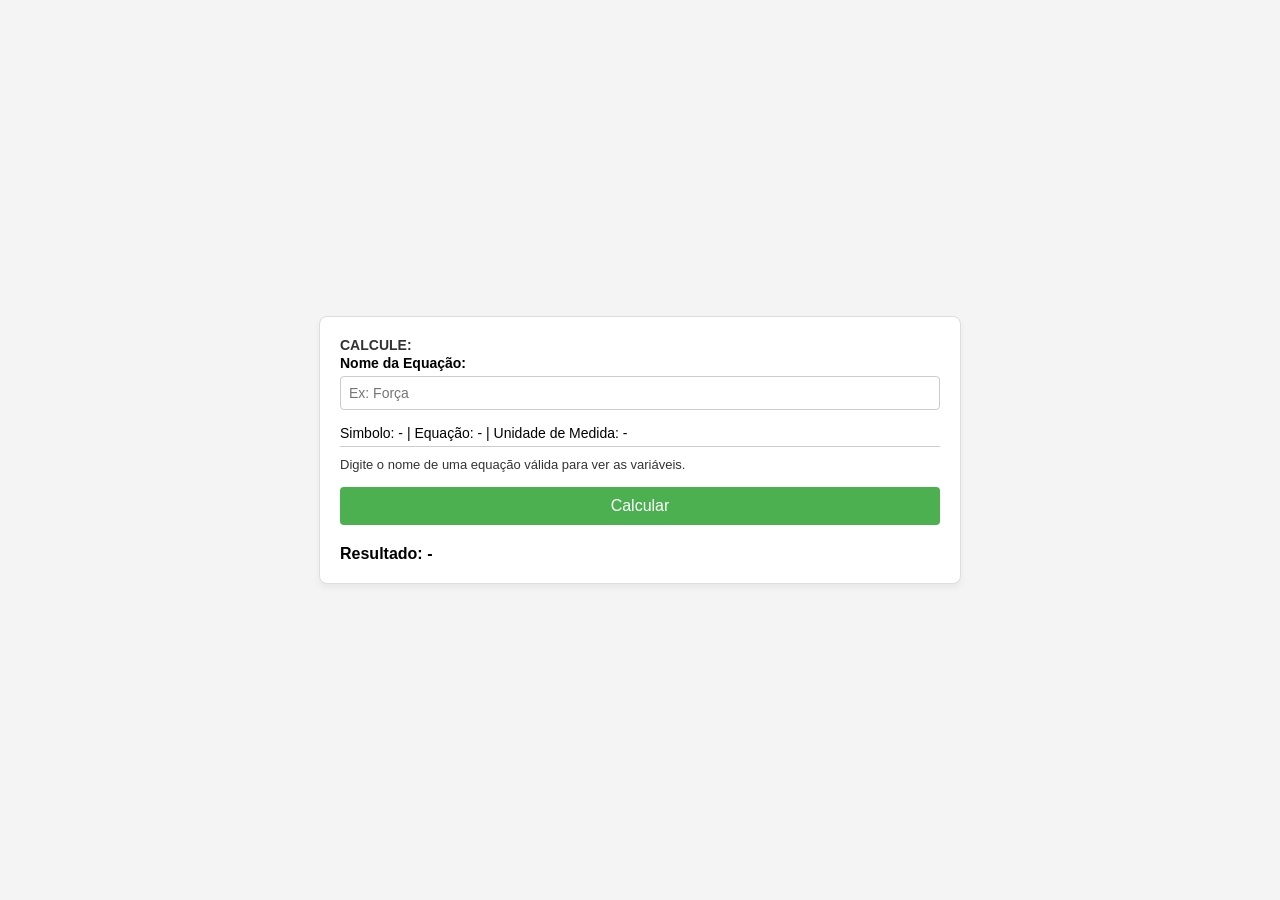
==== calc.html @ 81f38a3d "Create calc.html" ====
<!DOCTYPE html>
<html lang="pt-BR">
<head>
    <meta charset="UTF-8">
    <meta name="viewport" content="width=device-width, initial-scale=1.0">
    <title>Calculadora de Equações</title>
    <style>
        body {
            font-family: Arial, sans-serif;
            background-color: #f4f4f4;
            display: flex;
            justify-content: center;
            align-items: center;
            height: 100vh;
            margin: 0;
        }
        .container {
            background-color: #fff;
            border: 1px solid #ddd;
            border-radius: 8px;
            padding: 20px;
            width: 100%;
            max-width: 600px;
            box-shadow: 0 4px 6px rgba(0,0,0,0.05);
        }
        .title {
            font-weight: bold;
            font-size: 14px;
            margin-bottom: 2px;
            color: #333;
        }
        .label {
            font-weight: bold;
            font-size: 14px;
            margin-bottom: 5px;
            color: #000;
        }
        .input-text {
            width: 100%;
            padding: 8px;
            border: 1px solid #ccc;
            border-radius: 4px;
            box-sizing: border-box;
            font-size: 14px;
            margin-bottom: 15px;
        }
        .info-line {
            font-size: 14px;
            border-bottom: 1px solid #ccc;
            padding-bottom: 5px;
            margin-bottom: 10px;
        }
        .variables-container {
            margin-bottom: 15px;
        }
        .variable-field {
            margin-bottom: 10px;
            display: flex;
            flex-direction: column;
        }
        .variable-field label {
            font-size: 13px;
            font-weight: bold;
            margin-bottom: 4px;
        }
        .variable-field input {
            padding: 6px;
            border: 1px solid #ccc;
            border-radius: 4px;
            font-size: 14px;
        }
        .btn-calcular {
            width: 100%;
            background-color: #4caf50;
            color: white;
            border: none;
            padding: 10px;
            font-size: 16px;
            border-radius: 4px;
            cursor: pointer;
            margin-bottom: 20px;
        }
        .btn-calcular:hover {
            background-color: #45a049;
        }
        .resultado {
            font-weight: bold;
            font-size: 16px;
        }
        /* Estilo para a seta do vetor */
        .vector {
            position: relative;
            display: inline-block;
        }
        .vector::after {
            content: "→";
            position: absolute;
            top: -0.5em;
            left: 50%;
            transform: translateX(-50%);
            font-size: 0.75em;
        }
    </style>
</head>
<body>

<div class="container">
    <div class="title">CALCULE:</div>
    <div class="label">Nome da Equação:</div>
    <input type="text" id="equationName" class="input-text" placeholder="Ex: Força" oninput="atualizarInterface()">

    <div class="info-line">
        Simbolo: <span id="lblSimbolo">-</span> | 
        Equação: <span id="lblEquacao">-</span> | 
        Unidade de Medida: <span id="lblUnidade">-</span>
    </div>

    <div id="msgVariaveis" style="font-size: 13px; color: #333; margin-bottom: 15px;">
        Digite o nome de uma equação válida para ver as variáveis.
    </div>

    <!-- Campos de variáveis gerados dinamicamente -->
    <div id="variablesContainer" class="variables-container"></div>

    <button class="btn-calcular" onclick="calcularResultado()">Calcular</button>

    <div class="resultado">Resultado: <span id="lblResultado">-</span></div>
</div>

<script>
    // Banco de dados das equações suportadas
    const equacoes = {
        "força": {
            simbolo: '<span class="vector">F</span>',
            equacao: '<span class="vector">F</span> = m · <span class="vector">a</span>',
            unidade: 'N (Newtons)',
            variaveis: [
                { id: 'massa', nome: 'Massa (m) em kg' },
                { id: 'aceleracao', nome: 'Aceleração (<span class="vector">a</span>) em m/s²' }
            ],
            calculo: (vals) => vals.massa * vals.aceleracao
        },
        "velocidade": {
            simbolo: '<span class="vector">v</span>',
            equacao: '<span class="vector">v</span> = Δs / Δt',
            unidade: 'm/s',
            variaveis: [
                { id: 'espaco', nome: 'Variação de Espaço (Δs) em metros' },
                { id: 'tempo', nome: 'Variação de Tempo (Δt) em segundos' }
            ],
            calculo: (vals) => vals.tempo !== 0 ? vals.espaco / vals.tempo : "Erro (Divisão por zero)"
        },
        "aceleração": {
            simbolo: '<span class="vector">a</span>',
            equacao: '<span class="vector">a</span> = Δ<span class="vector">v</span> / Δt',
            unidade: 'm/s²',
            variaveis: [
                { id: 'velocidade', nome: 'Variação de Velocidade (Δ<span class="vector">v</span>) em m/s' },
                { id: 'tempo', nome: 'Variação de Tempo (Δt) em segundos' }
            ],
            calculo: (vals) => vals.tempo !== 0 ? vals.velocidade / vals.tempo : "Erro (Divisão por zero)"
        }
    };

    function atualizarInterface() {
        const busca = document.getElementById('equationName').value.trim().toLowerCase();
        const eq = equacoes[busca];

        const lblSimbolo = document.getElementById('lblSimbolo');
        const lblEquacao = document.getElementById('lblEquacao');
        const lblUnidade = document.getElementById('lblUnidade');
        const msgVariaveis = document.getElementById('msgVariaveis');
        const container = document.getElementById('variablesContainer');

        // Limpa campos anteriores
        container.innerHTML = '';
        document.getElementById('lblResultado').innerHTML = '-';

        if (eq) {
            lblSimbolo.innerHTML = eq.simbolo;
            lblEquacao.innerHTML = eq.equacao;
            lblUnidade.innerHTML = eq.unidade;
            msgVariaveis.style.display = 'none';

            // Cria dinamicamente os inputs para as variáveis necessárias
            eq.variaveis.forEach(v => {
                const div = document.createElement('div');
                div.className = 'variable-field';
                
                const label = document.createElement('label');
                label.innerHTML = v.nome;
                
                const input = document.createElement('input');
                input.type = 'number';
                input.id = `var_${v.id}`;
                input.placeholder = 'Digite o valor';
                
                div.appendChild(label);
                div.appendChild(input);
                container.appendChild(div);
            });
        } else {
            lblSimbolo.innerHTML = '-';
            lblEquacao.innerHTML = '-';
            lblUnidade.innerHTML = '-';
            msgVariaveis.style.display = 'block';
        }
    }

    function calcularResultado() {
        const busca = document.getElementById('equationName').value.trim().toLowerCase();
        const eq = equacoes[busca];
        const lblResultado = document.getElementById('lblResultado');

        if (!eq) {
            lblResultado.innerHTML = 'Selecione uma equação válida primeiro.';
            return;
        }

        const valores = {};
        let camposPreenchidos = true;

        eq.variaveis.forEach(v => {
            const input = document.getElementById(`var_${v.id}`);
            if (input && input.value !== '') {
                valores[v.id] = parseFloat(input.value);
            } else {
                camposPreenchidos = false;
            }
        });

        if (!camposPreenchidos) {
            lblResultado.innerHTML = 'Preencha todas as variáveis.';
            return;
        }

        const res = eq.calculo(valores);
        lblResultado.innerHTML = typeof res === 'number' ? `${res.toFixed(2)}` : res;
    }
</script>

</body>
</html>
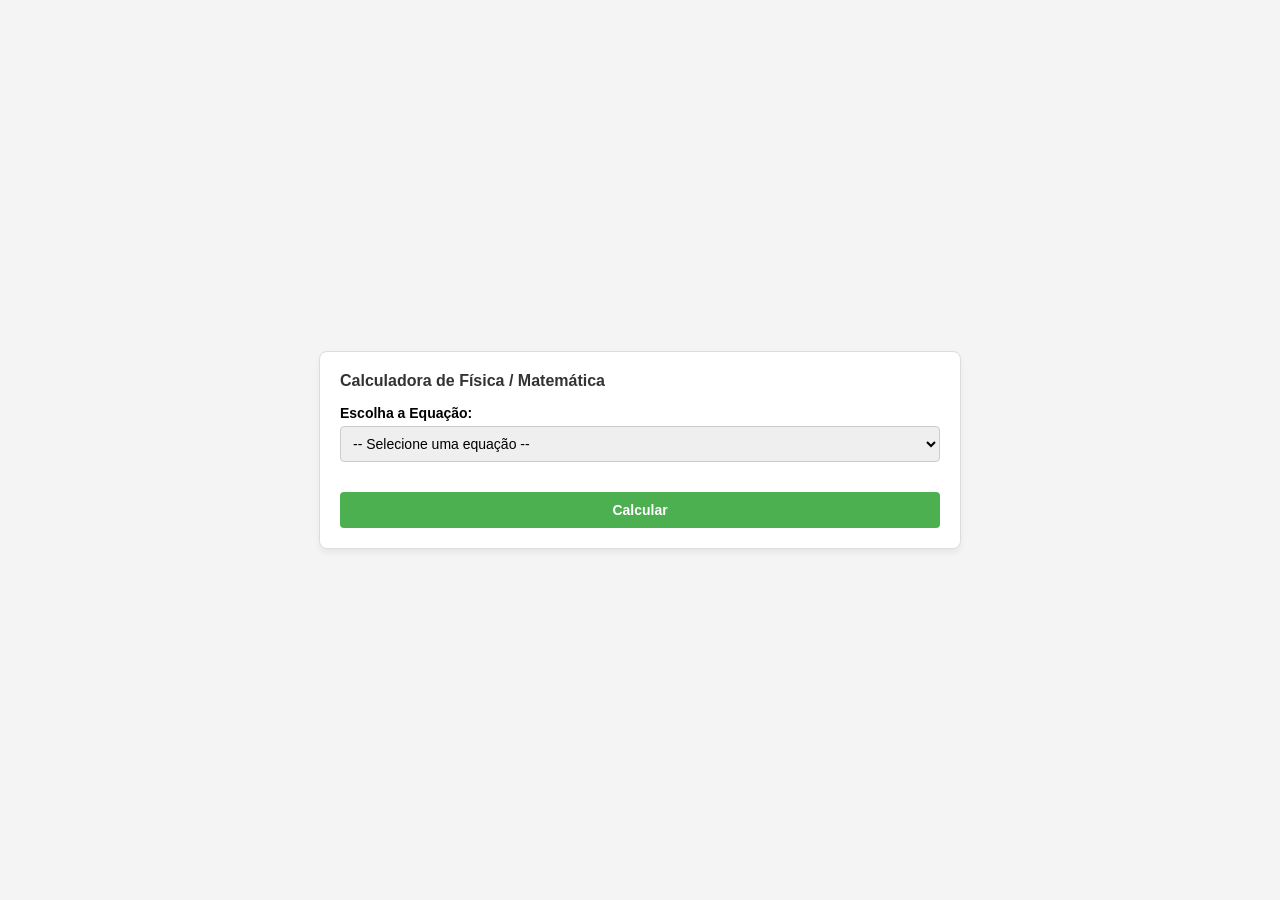
==== commit 2ddda8e3: "Update calc.html" ====
--- a/calc.html
+++ b/calc.html
@@ -5,239 +5,243 @@
     <meta name="viewport" content="width=device-width, initial-scale=1.0">
     <title>Calculadora de Equações</title>
     <style>
-        body {
-            font-family: Arial, sans-serif;
-            background-color: #f4f4f4;
-            display: flex;
-            justify-content: center;
-            align-items: center;
-            height: 100vh;
-            margin: 0;
-        }
-        .container {
-            background-color: #fff;
-            border: 1px solid #ddd;
-            border-radius: 8px;
-            padding: 20px;
-            width: 100%;
-            max-width: 600px;
-            box-shadow: 0 4px 6px rgba(0,0,0,0.05);
-        }
-        .title {
-            font-weight: bold;
-            font-size: 14px;
-            margin-bottom: 2px;
-            color: #333;
-        }
-        .label {
-            font-weight: bold;
-            font-size: 14px;
-            margin-bottom: 5px;
-            color: #000;
-        }
-        .input-text {
-            width: 100%;
-            padding: 8px;
-            border: 1px solid #ccc;
-            border-radius: 4px;
-            box-sizing: border-box;
-            font-size: 14px;
-            margin-bottom: 15px;
-        }
-        .info-line {
-            font-size: 14px;
-            border-bottom: 1px solid #ccc;
-            padding-bottom: 5px;
-            margin-bottom: 10px;
-        }
-        .variables-container {
-            margin-bottom: 15px;
-        }
-        .variable-field {
-            margin-bottom: 10px;
-            display: flex;
-            flex-direction: column;
-        }
-        .variable-field label {
-            font-size: 13px;
-            font-weight: bold;
-            margin-bottom: 4px;
-        }
-        .variable-field input {
-            padding: 6px;
-            border: 1px solid #ccc;
-            border-radius: 4px;
-            font-size: 14px;
-        }
-        .btn-calcular {
-            width: 100%;
+        body { 
+            font-family: Arial, sans-serif; 
+            background-color: #f4f4f4; 
+            display: flex; 
+            justify-content: center; 
+            align-items: center; 
+            height: 100vh; 
+            margin: 0; 
+        }
+        .container { 
+            background-color: #fff; 
+            border: 1px solid #ddd; 
+            border-radius: 8px; 
+            padding: 20px; 
+            width: 100%; 
+            max-width: 600px; 
+            box-shadow: 0 4px 6px rgba(0,0,0,0.05); 
+        }
+        .title { 
+            font-weight: bold; 
+            font-size: 16px; 
+            margin-bottom: 15px; 
+            color: #333; 
+        }
+        .label { 
+            font-weight: bold; 
+            font-size: 14px; 
+            margin-bottom: 5px; 
+            color: #000; 
+            display: block;
+        }
+        .input-text { 
+            width: 100%; 
+            padding: 8px; 
+            border: 1px solid #ccc; 
+            border-radius: 4px; 
+            box-sizing: border-box; 
+            font-size: 14px; 
+            margin-bottom: 15px; 
+        }
+        .variables-container { 
+            margin-bottom: 15px; 
+        }
+        .variable-field { 
+            margin-bottom: 10px; 
+            display: flex; 
+            flex-direction: column; 
+        }
+        .variable-field label { 
+            font-size: 13px; 
+            font-weight: bold; 
+            margin-bottom: 4px; 
+        }
+        .variable-field input { 
+            padding: 6px; 
+            border: 1px solid #ccc; 
+            border-radius: 4px; 
+            font-size: 14px; 
+        }
+        .btn-calcular { 
+            width: 100%; 
             background-color: #4caf50;
             color: white;
             border: none;
             padding: 10px;
-            font-size: 16px;
+            font-size: 14px;
+            font-weight: bold;
             border-radius: 4px;
             cursor: pointer;
-            margin-bottom: 20px;
         }
         .btn-calcular:hover {
             background-color: #45a049;
         }
         .resultado {
+            margin-top: 15px;
+            padding: 10px;
+            background-color: #e7f4e4;
+            border: 1px solid #d4edda;
+            border-radius: 4px;
             font-weight: bold;
-            font-size: 16px;
-        }
-        /* Estilo para a seta do vetor */
-        .vector {
-            position: relative;
-            display: inline-block;
-        }
-        .vector::after {
-            content: "→";
-            position: absolute;
-            top: -0.5em;
-            left: 50%;
-            transform: translateX(-50%);
-            font-size: 0.75em;
+            color: #155724;
+            display: none;
         }
     </style>
 </head>
 <body>
 
 <div class="container">
-    <div class="title">CALCULE:</div>
-    <div class="label">Nome da Equação:</div>
-    <input type="text" id="equationName" class="input-text" placeholder="Ex: Força" oninput="atualizarInterface()">
-
-    <div class="info-line">
-        Simbolo: <span id="lblSimbolo">-</span> | 
-        Equação: <span id="lblEquacao">-</span> | 
-        Unidade de Medida: <span id="lblUnidade">-</span>
+    <div class="title">Calculadora de Física / Matemática</div>
+    
+    <label class="label" for="equacao">Escolha a Equação:</label>
+    <select id="equacao" class="input-text" onchange="gerarCampos()">
+        <option value="">-- Selecione uma equação --</option>
+        <option value="v_d_t">Velocidade Média (v = d / t)</option>
+        <option value="f_m_a">Segunda Lei de Newton (F = m * a)</option>
+        <option value="v_r_i">Lei de Ohm (V = R * I)</option>
+    </select>
+
+    <div id="instrucao" style="font-size: 12px; color: #666; margin-bottom: 10px; display: none;">
+        * Deixe em branco o campo da variável que você deseja descobrir.
     </div>
 
-    <div id="msgVariaveis" style="font-size: 13px; color: #333; margin-bottom: 15px;">
-        Digite o nome de uma equação válida para ver as variáveis.
-    </div>
-
-    <!-- Campos de variáveis gerados dinamicamente -->
-    <div id="variablesContainer" class="variables-container"></div>
-
-    <button class="btn-calcular" onclick="calcularResultado()">Calcular</button>
-
-    <div class="resultado">Resultado: <span id="lblResultado">-</span></div>
+    <div id="campos-variaveis" class="variables-container"></div>
+
+    <button class="btn-calcular" onclick="calcular()">Calcular</button>
+
+    <div id="resultado" class="resultado"></div>
 </div>
 
 <script>
-    // Banco de dados das equações suportadas
-    const equacoes = {
-        "força": {
-            simbolo: '<span class="vector">F</span>',
-            equacao: '<span class="vector">F</span> = m · <span class="vector">a</span>',
-            unidade: 'N (Newtons)',
-            variaveis: [
-                { id: 'massa', nome: 'Massa (m) em kg' },
-                { id: 'aceleracao', nome: 'Aceleração (<span class="vector">a</span>) em m/s²' }
-            ],
-            calculo: (vals) => vals.massa * vals.aceleracao
-        },
-        "velocidade": {
-            simbolo: '<span class="vector">v</span>',
-            equacao: '<span class="vector">v</span> = Δs / Δt',
-            unidade: 'm/s',
-            variaveis: [
-                { id: 'espaco', nome: 'Variação de Espaço (Δs) em metros' },
-                { id: 'tempo', nome: 'Variação de Tempo (Δt) em segundos' }
-            ],
-            calculo: (vals) => vals.tempo !== 0 ? vals.espaco / vals.tempo : "Erro (Divisão por zero)"
-        },
-        "aceleração": {
-            simbolo: '<span class="vector">a</span>',
-            equacao: '<span class="vector">a</span> = Δ<span class="vector">v</span> / Δt',
-            unidade: 'm/s²',
-            variaveis: [
-                { id: 'velocidade', nome: 'Variação de Velocidade (Δ<span class="vector">v</span>) em m/s' },
-                { id: 'tempo', nome: 'Variação de Tempo (Δt) em segundos' }
-            ],
-            calculo: (vals) => vals.tempo !== 0 ? vals.velocidade / vals.tempo : "Erro (Divisão por zero)"
-        }
-    };
-
-    function atualizarInterface() {
-        const busca = document.getElementById('equationName').value.trim().toLowerCase();
-        const eq = equacoes[busca];
-
-        const lblSimbolo = document.getElementById('lblSimbolo');
-        const lblEquacao = document.getElementById('lblEquacao');
-        const lblUnidade = document.getElementById('lblUnidade');
-        const msgVariaveis = document.getElementById('msgVariaveis');
-        const container = document.getElementById('variablesContainer');
-
-        // Limpa campos anteriores
-        container.innerHTML = '';
-        document.getElementById('lblResultado').innerHTML = '-';
-
-        if (eq) {
-            lblSimbolo.innerHTML = eq.simbolo;
-            lblEquacao.innerHTML = eq.equacao;
-            lblUnidade.innerHTML = eq.unidade;
-            msgVariaveis.style.display = 'none';
-
-            // Cria dinamicamente os inputs para as variáveis necessárias
-            eq.variaveis.forEach(v => {
-                const div = document.createElement('div');
-                div.className = 'variable-field';
-                
-                const label = document.createElement('label');
-                label.innerHTML = v.nome;
-                
-                const input = document.createElement('input');
-                input.type = 'number';
-                input.id = `var_${v.id}`;
-                input.placeholder = 'Digite o valor';
-                
-                div.appendChild(label);
-                div.appendChild(input);
-                container.appendChild(div);
-            });
+// Banco de dados das equações com suas respectivas unidades e símbolos
+const equacoes CONFIG = {
+    v_d_t: {
+        nome: "Velocidade Média",
+        campos: [
+            { id: "v", label: "Velocidade Média (v)", unidade: "m/s" },
+            { id: "d", label: "Distância (d)", unidade: "metros (m)" },
+            { id: "t", label: "Tempo (t)", unidade: "segundos (s)" }
+        ],
+        resolver: (valores) => {
+            let { v, d, t } = valores;
+            if (v === null) return { simbolo: "v", valor: d / t, unidade: "m/s" };
+            if (d === null) return { simbolo: "d", valor: v * t, unidade: "m" };
+            if (t === null) return { simbolo: "t", valor: d / v, unidade: "s" };
+        }
+    },
+    f_m_a: {
+        nome: "Segunda Lei de Newton",
+        campos: [
+            { id: "F", label: "Força (F)", unidade: "Newtons (N)" },
+            { id: "m", label: "Massa (m)", unidade: "kg" },
+            { id: "a", label: "Aceleração (a)", unidade: "m/s²" }
+        ],
+        resolver: (valores) => {
+            let { F, m, a } = valores;
+            if (F === null) return { simbolo: "F", valor: m * a, unidade: "N" };
+            if (m === null) return { simbolo: "m", valor: F / a, unidade: "kg" };
+            if (a === null) return { simbolo: "a", valor: F / m, unidade: "m/s²" };
+        }
+    },
+    v_r_i: {
+        nome: "Lei de Ohm",
+        campos: [
+            { id: "V", label: "Tensão / Voltagem (V)", unidade: "Volts (V)" },
+            { id: "R", label: "Resistência (R)", unidade: "Ohms (Ω)" },
+            { id: "I", label: "Corrente Elétrica (I)", unidade: "Amperes (A)" }
+        ],
+        resolver: (valores) => {
+            let { V, R, I } = valores;
+            if (V === null) return { simbolo: "V", valor: R * I, unidade: "V" };
+            if (R === null) return { simbolo: "R", valor: V / I, unidade: "Ω" };
+            if (I === null) return { simbolo: "I", valor: V / R, unidade: "A" };
+        }
+    }
+};
+
+function gerarCampos() {
+    const selecao = document.getElementById("equacao").value;
+    const container = document.getElementById("campos-variaveis");
+    const instrucao = document.getElementById("instrucao");
+    const divResultado = document.getElementById("resultado");
+    
+    container.innerHTML = "";
+    divResultado.style.display = "none";
+
+    if (!selecao) {
+        instrucao.style.display = "none";
+        return;
+    }
+
+    instrucao.style.display = "block";
+    const equacaoAtual = CONFIG[selecao];
+
+    equacaoAtual.campos.forEach(campo => {
+        const div = document.createElement("div");
+        div.className = "variable-field";
+        div.innerHTML = `
+            <label for="${campo.id}">${campo.label}:</label>
+            <input type="number" id="${campo.id}" step="any" placeholder="Deixe em branco para calcular">
+        `;
+        container.appendChild(div);
+    });
+}
+
+function calcular() {
+    const selecao = document.getElementById("equacao").value;
+    const divResultado = document.getElementById("resultado");
+
+    if (!selecao) {
+        alert("Por favor, selecione uma equação primeiro.");
+        return;
+    }
+
+    const equacaoAtual = CONFIG[selecao];
+    const valores = {};
+    let emBranco = [];
+
+    // Coleta os valores digitados
+    equacaoAtual.campos.forEach(campo => {
+        const input = document.getElementById(campo.id);
+        if (input.value.trim() === "") {
+            valores[campo.id] = null;
+            emBranco.push(campo.id);
         } else {
-            lblSimbolo.innerHTML = '-';
-            lblEquacao.innerHTML = '-';
-            lblUnidade.innerHTML = '-';
-            msgVariaveis.style.display = 'block';
-        }
-    }
-
-    function calcularResultado() {
-        const busca = document.getElementById('equationName').value.trim().toLowerCase();
-        const eq = equacoes[busca];
-        const lblResultado = document.getElementById('lblResultado');
-
-        if (!eq) {
-            lblResultado.innerHTML = 'Selecione uma equação válida primeiro.';
-            return;
-        }
-
-        const valores = {};
-        let camposPreenchidos = true;
-
-        eq.variaveis.forEach(v => {
-            const input = document.getElementById(`var_${v.id}`);
-            if (input && input.value !== '') {
-                valores[v.id] = parseFloat(input.value);
-            } else {
-                camposPreenchidos = false;
-            }
-        });
-
-        if (!camposPreenchidos) {
-            lblResultado.innerHTML = 'Preencha todas as variáveis.';
-            return;
-        }
-
-        const res = eq.calculo(valores);
-        lblResultado.innerHTML = typeof res === 'number' ? `${res.toFixed(2)}` : res;
-    }
+            valores[campo.id] = parseFloat(input.value);
+        }
+    });
+
+    // Valida se o usuário deixou exatamente uma variável em branco
+    if (emBranco.length !== 1) {
+        alert("Erro: Você deve deixar exatamente UM campo em branco para que ele seja calculado.");
+        return;
+    }
+
+    // Executa o cálculo matemático baseado na função da equação
+    try {
+        const resultado = equacaoAtual.resolver(valores);
+        
+        if (isNaN(resultado.valor) || !isFinite(resultado.valor)) {
+            divResultado.innerHTML = "Erro matemático (divisão por zero ou valor inválido).";
+            divResultado.style.backgroundColor = "#f8d7da";
+            divResultado.style.color = "#721c24";
+        } else {
+            // Exibe o símbolo, o valor formatado e a unidade de medida
+            divResultado.innerHTML = `Resultado: ${resultado.simbolo} = ${resultado.valor.toFixed(2)} ${resultado.unidade}`;
+            divResultado.style.backgroundColor = "#e7f4e4";
+            divResultado.style.color = "#155724";
+        }
+        
+        divResultado.style.display = "block";
+    } catch (e) {
+        alert("Ocorreu um erro ao processar o cálculo.");
+    }
+}
 </script>
 
 </body>
 </html>
+
+
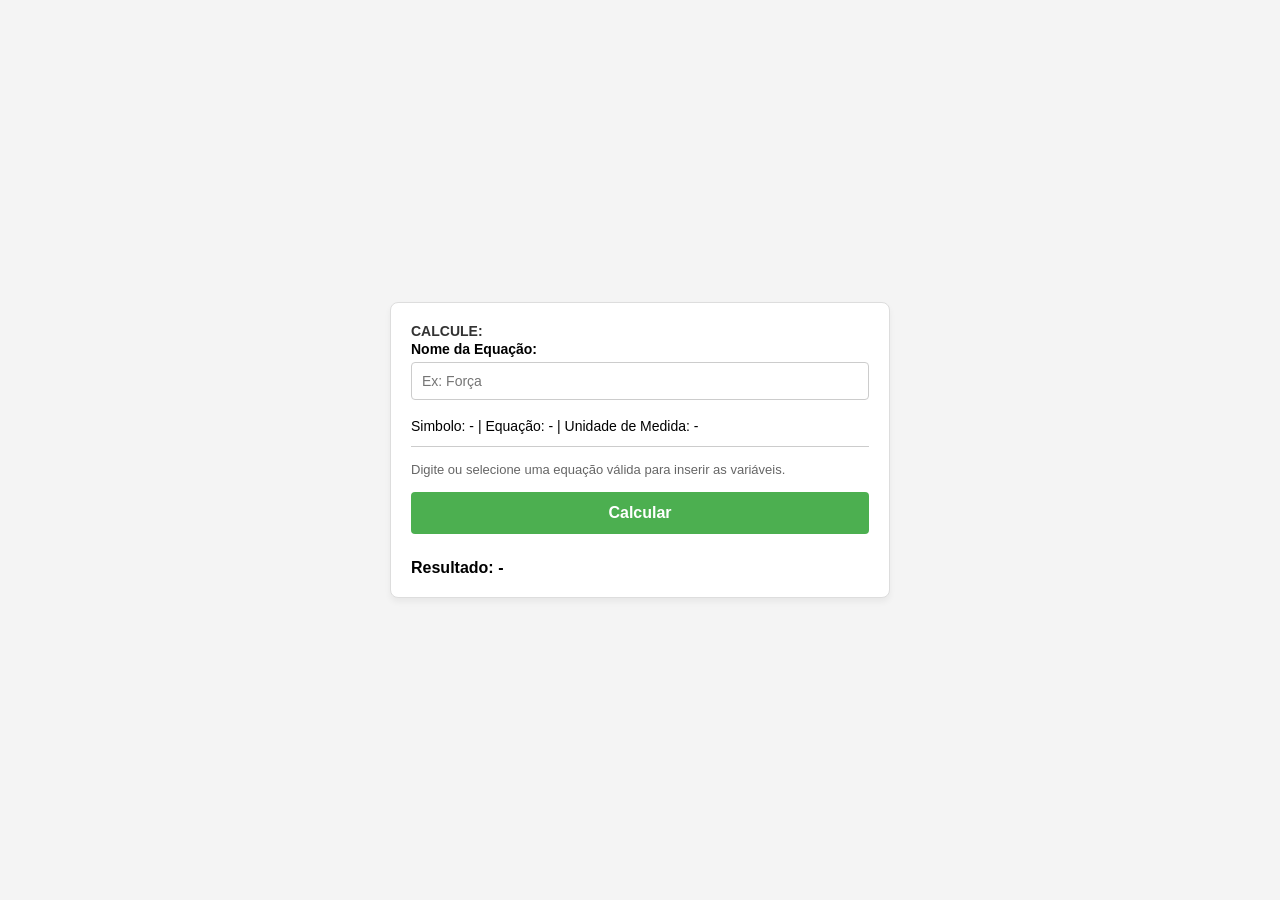
==== commit 42ce284a: "Update calc.html" ====
--- a/calc.html
+++ b/calc.html
@@ -5,243 +5,306 @@
     <meta name="viewport" content="width=device-width, initial-scale=1.0">
     <title>Calculadora de Equações</title>
     <style>
-        body { 
-            font-family: Arial, sans-serif; 
-            background-color: #f4f4f4; 
-            display: flex; 
-            justify-content: center; 
-            align-items: center; 
-            height: 100vh; 
-            margin: 0; 
-        }
-        .container { 
-            background-color: #fff; 
-            border: 1px solid #ddd; 
-            border-radius: 8px; 
-            padding: 20px; 
-            width: 100%; 
-            max-width: 600px; 
-            box-shadow: 0 4px 6px rgba(0,0,0,0.05); 
-        }
-        .title { 
-            font-weight: bold; 
-            font-size: 16px; 
-            margin-bottom: 15px; 
-            color: #333; 
-        }
-        .label { 
-            font-weight: bold; 
-            font-size: 14px; 
-            margin-bottom: 5px; 
-            color: #000; 
-            display: block;
-        }
-        .input-text { 
-            width: 100%; 
-            padding: 8px; 
-            border: 1px solid #ccc; 
-            border-radius: 4px; 
-            box-sizing: border-box; 
-            font-size: 14px; 
-            margin-bottom: 15px; 
-        }
-        .variables-container { 
-            margin-bottom: 15px; 
-        }
-        .variable-field { 
-            margin-bottom: 10px; 
-            display: flex; 
-            flex-direction: column; 
-        }
-        .variable-field label { 
-            font-size: 13px; 
-            font-weight: bold; 
-            margin-bottom: 4px; 
-        }
-        .variable-field input { 
-            padding: 6px; 
-            border: 1px solid #ccc; 
-            border-radius: 4px; 
-            font-size: 14px; 
-        }
-        .btn-calcular { 
-            width: 100%; 
+        body {
+            font-family: Arial, sans-serif;
+            background-color: #f4f4f4;
+            display: flex;
+            justify-content: center;
+            align-items: center;
+            height: 100vh;
+            margin: 0;
+        }
+        .container {
+            background-color: #fff;
+            border: 1px solid #ddd;
+            border-radius: 8px;
+            padding: 20px;
+            width: 100%;
+            max-width: 500px;
+            box-shadow: 0 4px 6px rgba(0,0,0,0.05);
+            box-sizing: border-box;
+        }
+        .title {
+            font-weight: bold;
+            font-size: 14px;
+            margin-bottom: 2px;
+            color: #333;
+        }
+        .label {
+            font-weight: bold;
+            font-size: 14px;
+            margin-bottom: 5px;
+            color: #000;
+        }
+        .input-wrapper {
+            position: relative;
+            margin-bottom: 15px;
+        }
+        .input-text {
+            width: 100%;
+            padding: 10px;
+            border: 1px solid #ccc;
+            border-radius: 4px;
+            box-sizing: border-box;
+            font-size: 14px;
+        }
+        /* Menu de sugestões dinâmicas */
+        .suggestions-list {
+            position: absolute;
+            top: 100%;
+            left: 0;
+            right: 0;
+            background: white;
+            border: 1px solid #ccc;
+            border-top: none;
+            border-radius: 0 0 4px 4px;
+            max-height: 150px;
+            overflow-y: auto;
+            z-index: 10;
+            display: none;
+            margin: 0;
+            padding: 0;
+            list-style: none;
+        }
+        .suggestions-list li {
+            padding: 10px;
+            cursor: pointer;
+            font-size: 14px;
+        }
+        .suggestions-list li:hover {
+            background-color: #f0f0f0;
+        }
+        .info-line {
+            font-size: 14px;
+            border-bottom: 1px solid #ccc;
+            padding-bottom: 8px;
+            margin-bottom: 15px;
+            line-height: 1.6;
+        }
+        .variables-container {
+            margin-bottom: 15px;
+        }
+        .variable-field {
+            margin-bottom: 12px;
+            display: flex;
+            flex-direction: column;
+        }
+        .variable-field label {
+            font-size: 13px;
+            font-weight: bold;
+            margin-bottom: 5px;
+        }
+        .variable-field input {
+            padding: 8px;
+            border: 1px solid #ccc;
+            border-radius: 4px;
+            font-size: 14px;
+        }
+        .btn-calcular {
+            width: 100%;
             background-color: #4caf50;
             color: white;
             border: none;
-            padding: 10px;
-            font-size: 14px;
-            font-weight: bold;
+            padding: 12px;
+            font-size: 16px;
             border-radius: 4px;
             cursor: pointer;
+            margin-bottom: 15px;
+            font-weight: bold;
         }
         .btn-calcular:hover {
             background-color: #45a049;
         }
         .resultado {
-            margin-top: 15px;
-            padding: 10px;
-            background-color: #e7f4e4;
-            border: 1px solid #d4edda;
-            border-radius: 4px;
-            font-weight: bold;
-            color: #155724;
-            display: none;
+            font-weight: bold;
+            font-size: 16px;
+            margin-top: 10px;
+        }
+        /* Notação vetorial com seta superior perfeita */
+        .vector {
+            position: relative;
+            display: inline-block;
+            padding-top: 0.6em;
+            margin-top: -0.6em;
+        }
+        .vector::after {
+            content: "→";
+            position: absolute;
+            top: -0.1em;
+            left: 50%;
+            transform: translateX(-50%);
+            font-size: 0.75em;
+            line-height: 1;
         }
     </style>
 </head>
 <body>
 
 <div class="container">
-    <div class="title">Calculadora de Física / Matemática</div>
+    <div class="title">CALCULE:</div>
+    <div class="label">Nome da Equação:</div>
     
-    <label class="label" for="equacao">Escolha a Equação:</label>
-    <select id="equacao" class="input-text" onchange="gerarCampos()">
-        <option value="">-- Selecione uma equação --</option>
-        <option value="v_d_t">Velocidade Média (v = d / t)</option>
-        <option value="f_m_a">Segunda Lei de Newton (F = m * a)</option>
-        <option value="v_r_i">Lei de Ohm (V = R * I)</option>
-    </select>
-
-    <div id="instrucao" style="font-size: 12px; color: #666; margin-bottom: 10px; display: none;">
-        * Deixe em branco o campo da variável que você deseja descobrir.
+    <div class="input-wrapper">
+        <input type="text" id="equationName" class="input-text" placeholder="Ex: Força" autocomplete="off">
+        <ul id="suggestions" class="suggestions-list"></ul>
     </div>
 
-    <div id="campos-variaveis" class="variables-container"></div>
-
-    <button class="btn-calcular" onclick="calcular()">Calcular</button>
-
-    <div id="resultado" class="resultado"></div>
+    <div class="info-line">
+        Simbolo: <span id="lblSimbolo">-</span> | 
+        Equação: <span id="lblEquacao">-</span> | 
+        Unidade de Medida: <span id="lblUnidade">-</span>
+    </div>
+
+    <div id="msgVariaveis" style="font-size: 13px; color: #666; margin-bottom: 15px;">
+        Digite ou selecione uma equação válida para inserir as variáveis.
+    </div>
+
+    <div id="variablesContainer" class="variables-container"></div>
+
+    <button class="btn-calcular" id="btnCalcular">Calcular</button>
+
+    <div class="resultado">Resultado: <span id="lblResultado">-</span></div>
 </div>
 
 <script>
-// Banco de dados das equações com suas respectivas unidades e símbolos
-const equacoes CONFIG = {
-    v_d_t: {
-        nome: "Velocidade Média",
-        campos: [
-            { id: "v", label: "Velocidade Média (v)", unidade: "m/s" },
-            { id: "d", label: "Distância (d)", unidade: "metros (m)" },
-            { id: "t", label: "Tempo (t)", unidade: "segundos (s)" }
-        ],
-        resolver: (valores) => {
-            let { v, d, t } = valores;
-            if (v === null) return { simbolo: "v", valor: d / t, unidade: "m/s" };
-            if (d === null) return { simbolo: "d", valor: v * t, unidade: "m" };
-            if (t === null) return { simbolo: "t", valor: d / v, unidade: "s" };
-        }
-    },
-    f_m_a: {
-        nome: "Segunda Lei de Newton",
-        campos: [
-            { id: "F", label: "Força (F)", unidade: "Newtons (N)" },
-            { id: "m", label: "Massa (m)", unidade: "kg" },
-            { id: "a", label: "Aceleração (a)", unidade: "m/s²" }
-        ],
-        resolver: (valores) => {
-            let { F, m, a } = valores;
-            if (F === null) return { simbolo: "F", valor: m * a, unidade: "N" };
-            if (m === null) return { simbolo: "m", valor: F / a, unidade: "kg" };
-            if (a === null) return { simbolo: "a", valor: F / m, unidade: "m/s²" };
-        }
-    },
-    v_r_i: {
-        nome: "Lei de Ohm",
-        campos: [
-            { id: "V", label: "Tensão / Voltagem (V)", unidade: "Volts (V)" },
-            { id: "R", label: "Resistência (R)", unidade: "Ohms (Ω)" },
-            { id: "I", label: "Corrente Elétrica (I)", unidade: "Amperes (A)" }
-        ],
-        resolver: (valores) => {
-            let { V, R, I } = valores;
-            if (V === null) return { simbolo: "V", valor: R * I, unidade: "V" };
-            if (R === null) return { simbolo: "R", valor: V / I, unidade: "Ω" };
-            if (I === null) return { simbolo: "I", valor: V / R, unidade: "A" };
-        }
+    // Configurações das equações (Símbolos estruturados com HTML para as setas)
+    const equacoes = {
+        "forca": {
+            nomeOriginal: "Força",
+            simbolo: '<span class="vector">F</span>',
+            equacao: '<span class="vector">F</span> = m · <span class="vector">a</span>',
+            unidade: 'N (Newtons)',
+            variaveis: [
+                { id: 'massa', nome: 'Massa (m) em kg' },
+                { id: 'aceleracao', nome: 'Aceleração (<span class="vector">a</span>) em m/s²' }
+            ],
+            calculo: (vals) => vals.massa * vals.aceleracao
+        },
+        "velocidade": {
+            nomeOriginal: "Velocidade",
+            simbolo: '<span class="vector">v</span>',
+            equacao: '<span class="vector">v</span> = Δs / Δt',
+            unidade: 'm/s',
+            variaveis: [
+                { id: 'espaco', nome: 'Variação de Espaço (Δs) em metros' },
+                { id: 'tempo', nome: 'Variação de Tempo (Δt) em segundos' }
+            ],
+            calculo: (vals) => vals.tempo !== 0 ? vals.espaco / vals.tempo : "Erro: Divisão por zero"
+        },
+        "aceleracao": {
+            nomeOriginal: "Aceleração",
+            simbolo: '<span class="vector">a</span>',
+            equacao: '<span class="vector">a</span> = Δ<span class="vector">v</span> / Δt',
+            unidade: 'm/s²',
+            variaveis: [
+                { id: 'velocidade', nome: 'Variação de Velocidade (Δ<span class="vector">v</span>) em m/s' },
+                { id: 'tempo', nome: 'Variação de Tempo (Δt) em segundos' }
+            ],
+            calculo: (vals) => vals.tempo !== 0 ? vals.velocidade / vals.tempo : "Erro: Divisão por zero"
+        }
+    };
+
+    const inputEq = document.getElementById('equationName');
+    const suggestionsUl = document.getElementById('suggestions');
+
+    // Remove acentos e normaliza texto para busca flexível
+    function normalizarTexto(txt) {
+        return txt.normalize("NFD").replace(/[\u0300-\u036f]/g, "").toLowerCase().trim();
     }
-};
-
-function gerarCampos() {
-    const selecao = document.getElementById("equacao").value;
-    const container = document.getElementById("campos-variaveis");
-    const instrucao = document.getElementById("instrucao");
-    const divResultado = document.getElementById("resultado");
-    
-    container.innerHTML = "";
-    divResultado.style.display = "none";
-
-    if (!selecao) {
-        instrucao.style.display = "none";
-        return;
+
+    // Gerencia a lista visual de sugestões enquanto o usuário interage
+    function renderizarSugestes() {
+        const filtro = normalizarTexto(inputEq.value);
+        suggestionsUl.innerHTML = '';
+        let contagem = 0;
+
+        for (let chave in equacoes) {
+            if (chave.includes(filtro) || filtro === '') {
+                const li = document.createElement('li');
+                li.innerText = equacoes[chave].nomeOriginal;
+                li.onclick = () => selecionarEquacao(chave);
+                suggestionsUl.appendChild(li);
+                contagem++;
+            }
+        }
+        suggestionsUl.style.display = contagem > 0 ? 'block' : 'none';
     }
 
-    instrucao.style.display = "block";
-    const equacaoAtual = CONFIG[selecao];
-
-    equacaoAtual.campos.forEach(campo => {
-        const div = document.createElement("div");
-        div.className = "variable-field";
-        div.innerHTML = `
-            <label for="${campo.id}">${campo.label}:</label>
-            <input type="number" id="${campo.id}" step="any" placeholder="Deixe em branco para calcular">
-        `;
-        container.appendChild(div);
+    function selecionarEquacao(chave) {
+        const eq = equacoes[chave];
+        inputEq.value = eq.nomeOriginal;
+        suggestionsUl.style.display = 'none';
+
+        document.getElementById('lblSimbolo').innerHTML = eq.simbolo;
+        document.getElementById('lblEquacao').innerHTML = eq.equacao;
+        document.getElementById('lblUnidade').innerHTML = eq.unidade;
+        document.getElementById('msgVariaveis').style.display = 'none';
+
+        const container = document.getElementById('variablesContainer');
+        container.innerHTML = '';
+        document.getElementById('lblResultado').innerHTML = '-';
+
+        // Constrói dinamicamente os inputs numéricos na tela
+        eq.variaveis.forEach(v => {
+            const div = document.createElement('div');
+            div.className = 'variable-field';
+            div.innerHTML = `<label>${v.nome}</label><input type="number" id="var_${v.id}" placeholder="0.00">`;
+            container.appendChild(div);
+        });
+    }
+
+    // Processa os dados numéricos e realiza a operação matemática
+    function processarCalculo() {
+        const chave = normalizarTexto(inputEq.value);
+        const eq = equacoes[chave];
+        const lblResultado = document.getElementById('lblResultado');
+
+        if (!eq) {
+            lblResultado.innerHTML = 'Insira uma equação válida.';
+            return;
+        }
+
+        const valores = {};
+        let valido = true;
+
+        eq.variaveis.forEach(v => {
+            const input = document.getElementById(`var_${v.id}`);
+            if (input && input.value !== '') {
+                valores[v.id] = parseFloat(input.value);
+            } else {
+                valido = false;
+            }
+        });
+
+        if (!valido) {
+            lblResultado.innerHTML = 'Preencha todos os campos gerados.';
+            return;
+        }
+
+        const resultadoFinal = eq.calculo(valores);
+        lblResultado.innerHTML = typeof resultadoFinal === 'number' ? resultadoFinal.toLocaleString('pt-BR', { maximumFractionDigits: 4 }) : resultadoFinal;
+    }
+
+    // Eventos de interface
+    inputEq.oninput = renderizarSugestes;
+    inputEq.onfocus = renderizarSugestes;
+    document.getElementById('btnCalcular').onclick = processarCalculo;
+
+    // Fecha o menu de sugestões ao clicar fora da área do input
+    document.addEventListener('click', (e) => {
+        if (!e.target.closest('.input-wrapper')) {
+            suggestionsUl.style.display = 'none';
+        }
     });
-}
-
-function calcular() {
-    const selecao = document.getElementById("equacao").value;
-    const divResultado = document.getElementById("resultado");
-
-    if (!selecao) {
-        alert("Por favor, selecione uma equação primeiro.");
-        return;
-    }
-
-    const equacaoAtual = CONFIG[selecao];
-    const valores = {};
-    let emBranco = [];
-
-    // Coleta os valores digitados
-    equacaoAtual.campos.forEach(campo => {
-        const input = document.getElementById(campo.id);
-        if (input.value.trim() === "") {
-            valores[campo.id] = null;
-            emBranco.push(campo.id);
-        } else {
-            valores[campo.id] = parseFloat(input.value);
-        }
-    });
-
-    // Valida se o usuário deixou exatamente uma variável em branco
-    if (emBranco.length !== 1) {
-        alert("Erro: Você deve deixar exatamente UM campo em branco para que ele seja calculado.");
-        return;
-    }
-
-    // Executa o cálculo matemático baseado na função da equação
-    try {
-        const resultado = equacaoAtual.resolver(valores);
-        
-        if (isNaN(resultado.valor) || !isFinite(resultado.valor)) {
-            divResultado.innerHTML = "Erro matemático (divisão por zero ou valor inválido).";
-            divResultado.style.backgroundColor = "#f8d7da";
-            divResultado.style.color = "#721c24";
-        } else {
-            // Exibe o símbolo, o valor formatado e a unidade de medida
-            divResultado.innerHTML = `Resultado: ${resultado.simbolo} = ${resultado.valor.toFixed(2)} ${resultado.unidade}`;
-            divResultado.style.backgroundColor = "#e7f4e4";
-            divResultado.style.color = "#155724";
-        }
-        
-        divResultado.style.display = "block";
-    } catch (e) {
-        alert("Ocorreu um erro ao processar o cálculo.");
-    }
-}
 </script>
 
 </body>
 </html>
 
 
+
+
+
+
+
+
